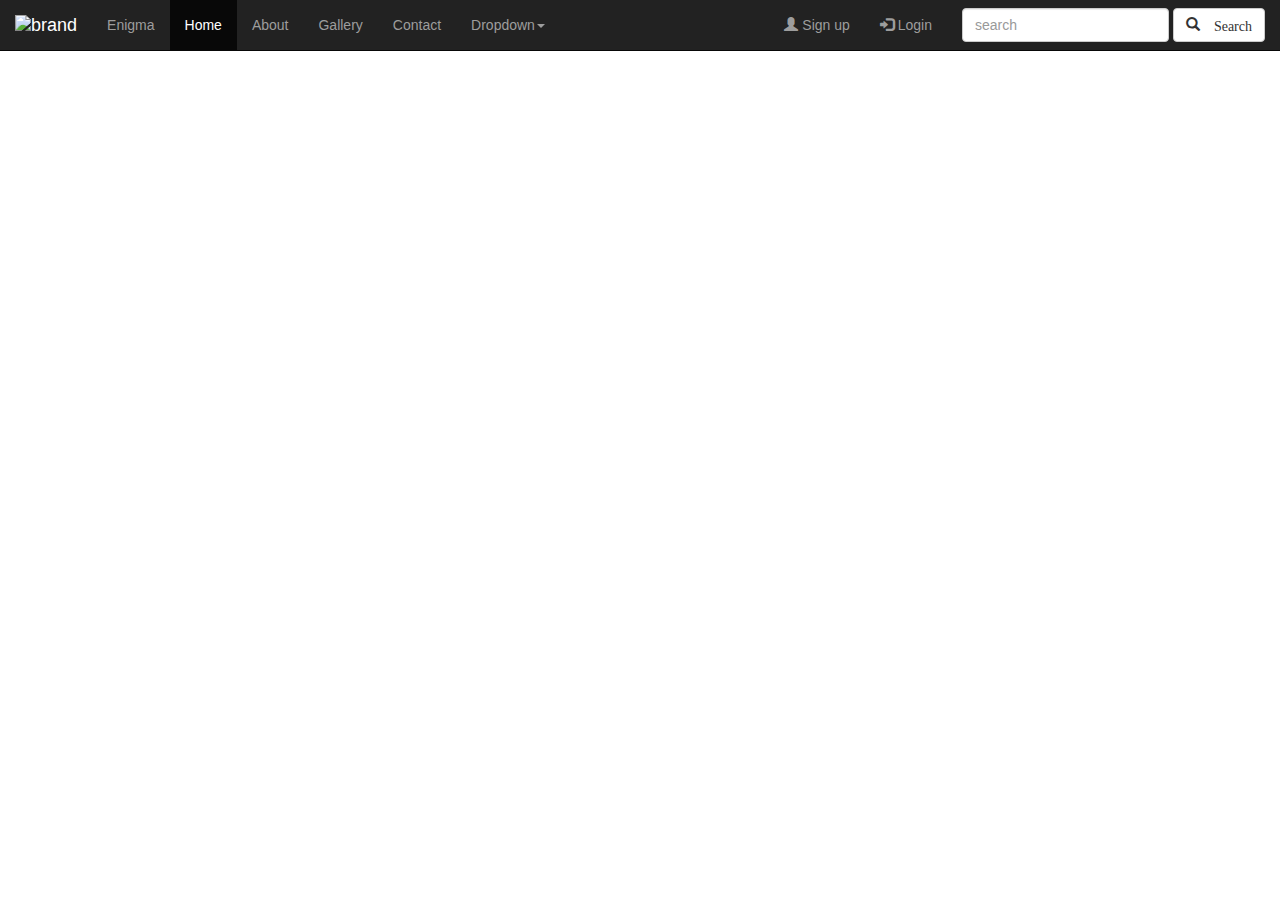
==== neuoj_navbar.html @ cb08ab93 "navbar" ====
<!DOCTYPE html>
<html lang="en">
  <head>
    <meta charset="utf-8">
    <meta http-equiv="X-UA-Compatible" content="IE=edge">
    <meta name="viewport" content="width=device-width, initial-scale=1">
    <title>neuoj_navbar</title>

    <!-- Bootstrap -->
    <link rel="stylesheet" href="https://maxcdn.bootstrapcdn.com/bootstrap/3.3.7/css/bootstrap.min.css">
  

    <!-- HTML5 shim and Respond.js for IE8 support of HTML5 elements and media queries -->
    <!-- WARNING: Respond.js doesn't work if you view the page via file:// -->
    <!--[if lt IE 9]>
      <script src="http://cdn.bootcss.com/html5shiv/3.7.2/html5shiv.min.js"></script>
      <script src="http://cdn.bootcss.com/respond.js/1.4.2/respond.min.js"></script>
    <![endif]-->
  </head>
  <body>

<nav class="navbar navbar-inverse navbar-fixed-top" role="navigation">
    <div class="container-fluid">
    <!-- brand and toggle-->
    <div class="navbar-header">
      <button type="button" class="navbar-toggle collapsed" data-toggle="collapse" data-target="#.navbar-collapse">
        <span class="sr-only">Toggle navigation</span>
        <span class="icon-bar"></span>
        <span class="icon-bar"></span>
        <span class="icon-bar"></span>
      </button>
        <a class="navbar-brand" href="#"><img alt="brand" src="favicon.ico"></a>
        <p class="navbar-text navbar-left"> Enigma</p>
        <div class="navbar-collapse collapse"></div>
    </div>
    <!--nav links, forms and other contents-->
    <div>
        <ul class="nav navbar-nav">
            <li class="active"><a href="#">Home</a></li>
            <li><a href="#">About</a></li>
            <li><a href="#">Gallery</a></li>
            <li><a href="#">Contact</a></li>
            <li class="dropdown">
                <a href="#" class="dropdown-toggle" data-toggle="dropdown">Dropdown<b class="caret"></b></a>
                <ul class="dropdown-menu">
                  <li class="dropdown-header">Links</li>
                    <li><a href="#">link1</a></li>
                    <li><a href="#">link2</a></li>
                    <li><a href="#">link3</a></li>
                    <li class="divider"></li>
                    <li class="dropdown-header">Separated links</li>
                    <li><a href="#">link1</a></li>
                    <li><a href="#">link2</a></li>
                    <li><a href="#">link3</a></li>
                </ul>
            </li>
        </ul>

        <!-- search -->
        <form class="navbar-form navbar-right" role="search">
          <div class="form-group">
            <input type="text" class="form-control" placeholder="search">
          </div>
          <button type="submit" class="btn btn-default"><span class="glyphicon glyphicon-search"> Search</span></button>
        </form>

        <ul class="nav navbar-nav navbar-right">
          <li><a href="#"><span class="glyphicon glyphicon-user"></span> Sign up</a>
          </li>
          <li><a href="#"><span class="glyphicon glyphicon-log-in"></span> Login</a>
          </li>
        </ul>


    </div>
    </div>
</nav>

    <!-- jQuery (necessary for Bootstrap's JavaScript plugins) -->
    <script src="https://ajax.googleapis.com/ajax/libs/jquery/1.12.4/jquery.min.js"></script>
  
    <!-- Include all compiled plugins (below), or include individual files as needed -->
    <script src="https://maxcdn.bootstrapcdn.com/bootstrap/3.3.7/js/bootstrap.min.js"></script>
  </body>
</html>
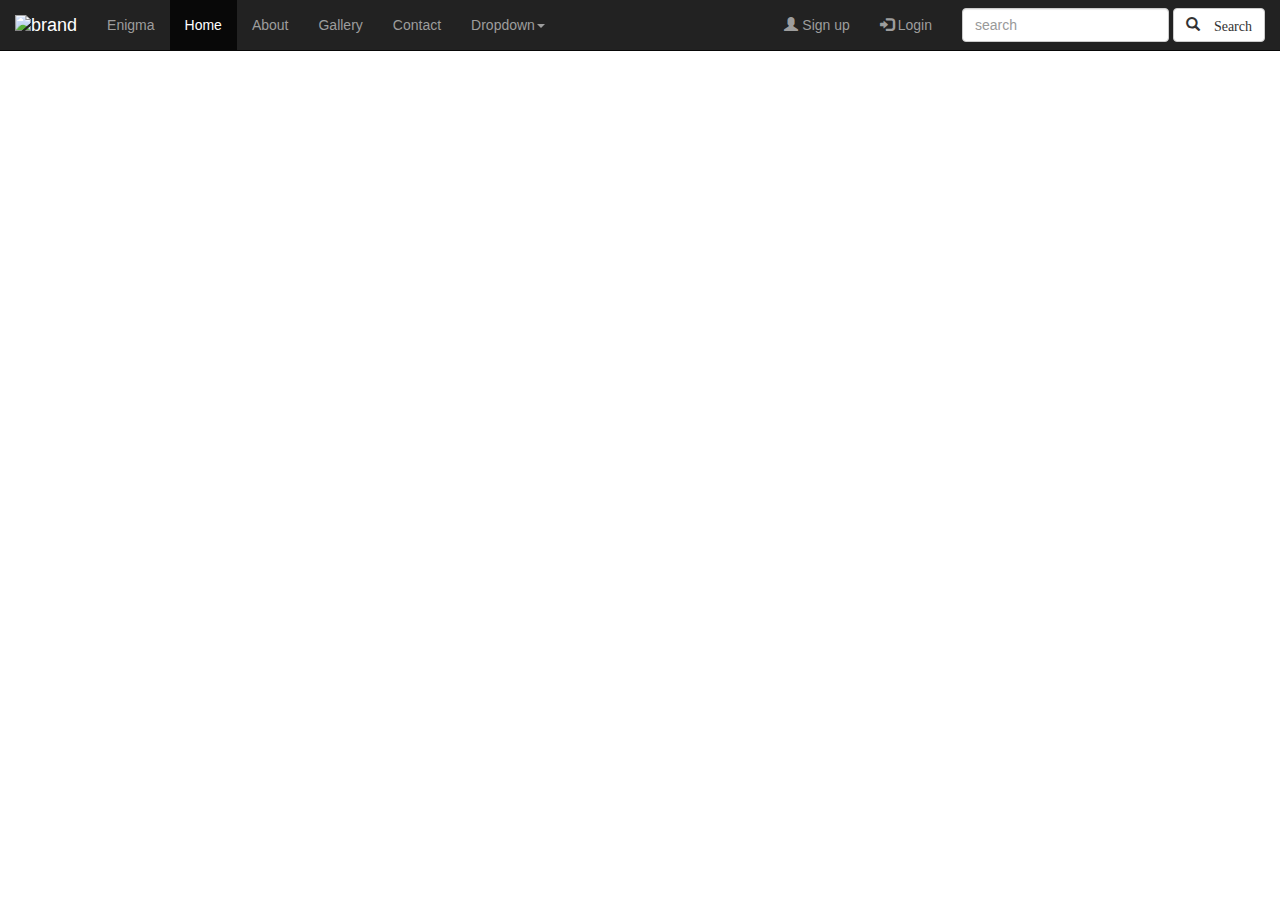
==== commit 0d049c89: "add js plugins" ====
--- a/neuoj_navbar.html
+++ b/neuoj_navbar.html
@@ -8,7 +8,10 @@
 
     <!-- Bootstrap -->
     <link rel="stylesheet" href="https://maxcdn.bootstrapcdn.com/bootstrap/3.3.7/css/bootstrap.min.css">
-  
+    <!-- jQuery (necessary for Bootstrap's JavaScript plugins) -->
+   <script src="https://ajax.googleapis.com/ajax/libs/jquery/1.12.4/jquery.min.js"></script>
+   <!-- Include all compiled plugins (below), or include individual files as needed -->
+   <script src="https://maxcdn.bootstrapcdn.com/bootstrap/3.3.7/js/bootstrap.min.js"></script>
 
     <!-- HTML5 shim and Respond.js for IE8 support of HTML5 elements and media queries -->
     <!-- WARNING: Respond.js doesn't work if you view the page via file:// -->
@@ -16,32 +19,35 @@
       <script src="http://cdn.bootcss.com/html5shiv/3.7.2/html5shiv.min.js"></script>
       <script src="http://cdn.bootcss.com/respond.js/1.4.2/respond.min.js"></script>
     <![endif]-->
-  </head>
-  <body>
-
-<nav class="navbar navbar-inverse navbar-fixed-top" role="navigation">
+ </head>
+ <body>
+      <!--design the main style of the navbar-->
+  <nav class="navbar navbar-inverse navbar-fixed-top" role="navigation"> <!--'role' for better reading-->
     <div class="container-fluid">
-    <!-- brand and toggle-->
-    <div class="navbar-header">
-      <button type="button" class="navbar-toggle collapsed" data-toggle="collapse" data-target="#.navbar-collapse">
+    
+      <!-- brand and toggle, esp toggle for better mobile display-->
+      <div class="navbar-header">
+      <button type="button" class="navbar-toggle collapsed" data-toggle="collapse" data-target="#navbar-collapse-1" aria-expanded="false">
         <span class="sr-only">Toggle navigation</span>
         <span class="icon-bar"></span>
         <span class="icon-bar"></span>
         <span class="icon-bar"></span>
       </button>
+      <div class="navbar-collapse collapse"></div>
+      <!--brand_img and navigation_title-->
         <a class="navbar-brand" href="#"><img alt="brand" src="favicon.ico"></a>
         <p class="navbar-text navbar-left"> Enigma</p>
-        <div class="navbar-collapse collapse"></div>
-    </div>
-    <!--nav links, forms and other contents-->
-    <div>
+      </div>
+      
+        <!--nav links, forms and other contents-->
+      <div class="collapse navbar-collapse" id="navbar-collapse-1">
         <ul class="nav navbar-nav">
-            <li class="active"><a href="#">Home</a></li>
+            <li class="active"><a href="#">Home<span class="sr-only">(current)</span></a></li>
             <li><a href="#">About</a></li>
             <li><a href="#">Gallery</a></li>
             <li><a href="#">Contact</a></li>
             <li class="dropdown">
-                <a href="#" class="dropdown-toggle" data-toggle="dropdown">Dropdown<b class="caret"></b></a>
+                <a href="#" class="dropdown-toggle" data-toggle="dropdown" aria-haspopup="true" aria-expanded="false" role="button">Dropdown<b class="caret"></b></a>
                 <ul class="dropdown-menu">
                   <li class="dropdown-header">Links</li>
                     <li><a href="#">link1</a></li>
@@ -62,24 +68,17 @@
             <input type="text" class="form-control" placeholder="search">
           </div>
           <button type="submit" class="btn btn-default"><span class="glyphicon glyphicon-search"> Search</span></button>
-        </form>
+        </form><!--'form' for verically centered-->
 
         <ul class="nav navbar-nav navbar-right">
           <li><a href="#"><span class="glyphicon glyphicon-user"></span> Sign up</a>
-          </li>
+          </li><!-- glyphicon usgae-->
           <li><a href="#"><span class="glyphicon glyphicon-log-in"></span> Login</a>
           </li>
         </ul>
-
-
-    </div>
-    </div>
-</nav>
-
-    <!-- jQuery (necessary for Bootstrap's JavaScript plugins) -->
-    <script src="https://ajax.googleapis.com/ajax/libs/jquery/1.12.4/jquery.min.js"></script>
-  
-    <!-- Include all compiled plugins (below), or include individual files as needed -->
-    <script src="https://maxcdn.bootstrapcdn.com/bootstrap/3.3.7/js/bootstrap.min.js"></script>
-  </body>
+      
+      </div><!--/.navbar-collapse-->
+    </div><!--/.container-fluid-->
+  </nav>
+</body>
 </html>
